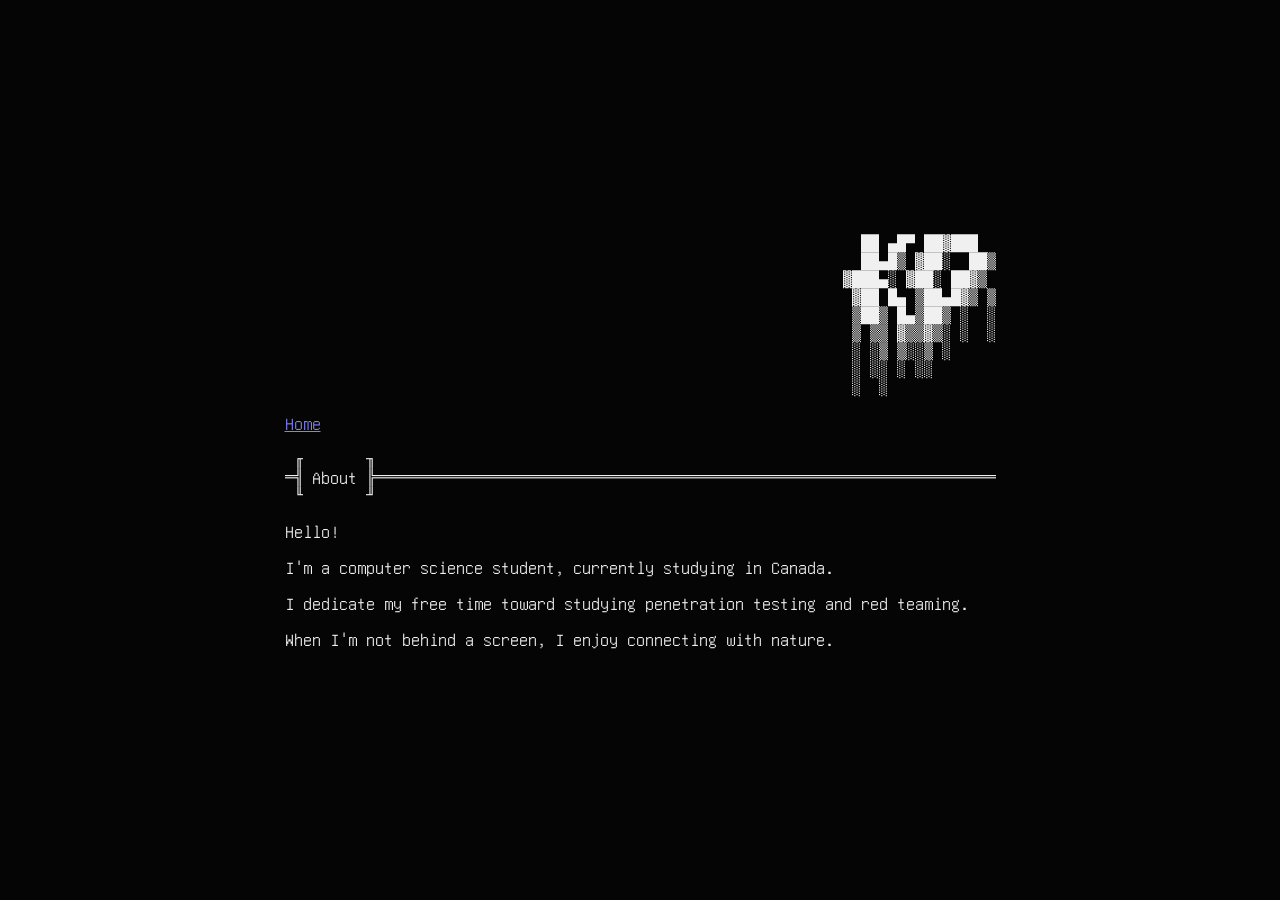
==== about.html @ f803a79c "reset repo" ====
<html>
<head>
  <title>kipair's about</title>
  <meta charset="utf-8">
  <link rel="stylesheet" href="./css/styles.css">
</head>

<body>
  <pre>
                                                                ██ ▄█▀ ██▓███
                                                                ██▄█▒ ▓██░  ██▒
                                                              ▓███▄░ ▓██░ ██▓▒
                                                               ▓██ █▄ ▒██▄█▓▒ ▒
                                                               ▒██▒ █▄▒██▒ ░  ░
                                                               ▒ ▒▒ ▓▒▒▓▒░ ░  ░
                                                               ░ ░▒ ▒░░▒ ░
                                                               ░ ░░ ░ ░░
                                                               ░  ░

<a class="back-link" href="./index.html">Home</a>

 ╓       ╖
═╣ About ╠═════════════════════════════════════════════════════════════════════
 ╙       ╜

Hello!

I'm a computer science student, currently studying in Canada.

I dedicate my free time toward studying penetration testing and red teaming.

When I'm not behind a screen, I enjoy connecting with nature.
  </pre>
</body>
</html>
---- css/styles.css ----
body {
    margin: 0;
    min-height: 100vh;
    background: #050505;
    color: #F0F0F0;
    display: flex;
    justify-content: center;
    align-items: center;
}

.text {
    align-items: flex-start;
    padding-top: 10vh;
}

pre {
    font-family: "unifont", "Lucida Console", monospace, Monaco;
    font-size: 18px;
    line-height: 1;
    text-align: left;
    display: inline-block;
    width: max-content;
    margin: 0;
}

a {
    color: #B8B8B8;
    text-decoration: none;
}

a:hover {
    color: #F0F0F0;
}

.back-link {
    color: #8181ff;
    text-decoration: underline;
}

.back-link:hover {
    color: #b0b0ff;
}

.text-link {
    color: #9eff81;
    text-decoration: underline;
}

.text-link:hover {
    color: #c4ffb2;
}

@font-face {
    font-family: "unifont";
    src: url("../fonts/unifont.woff2") format("woff");
}
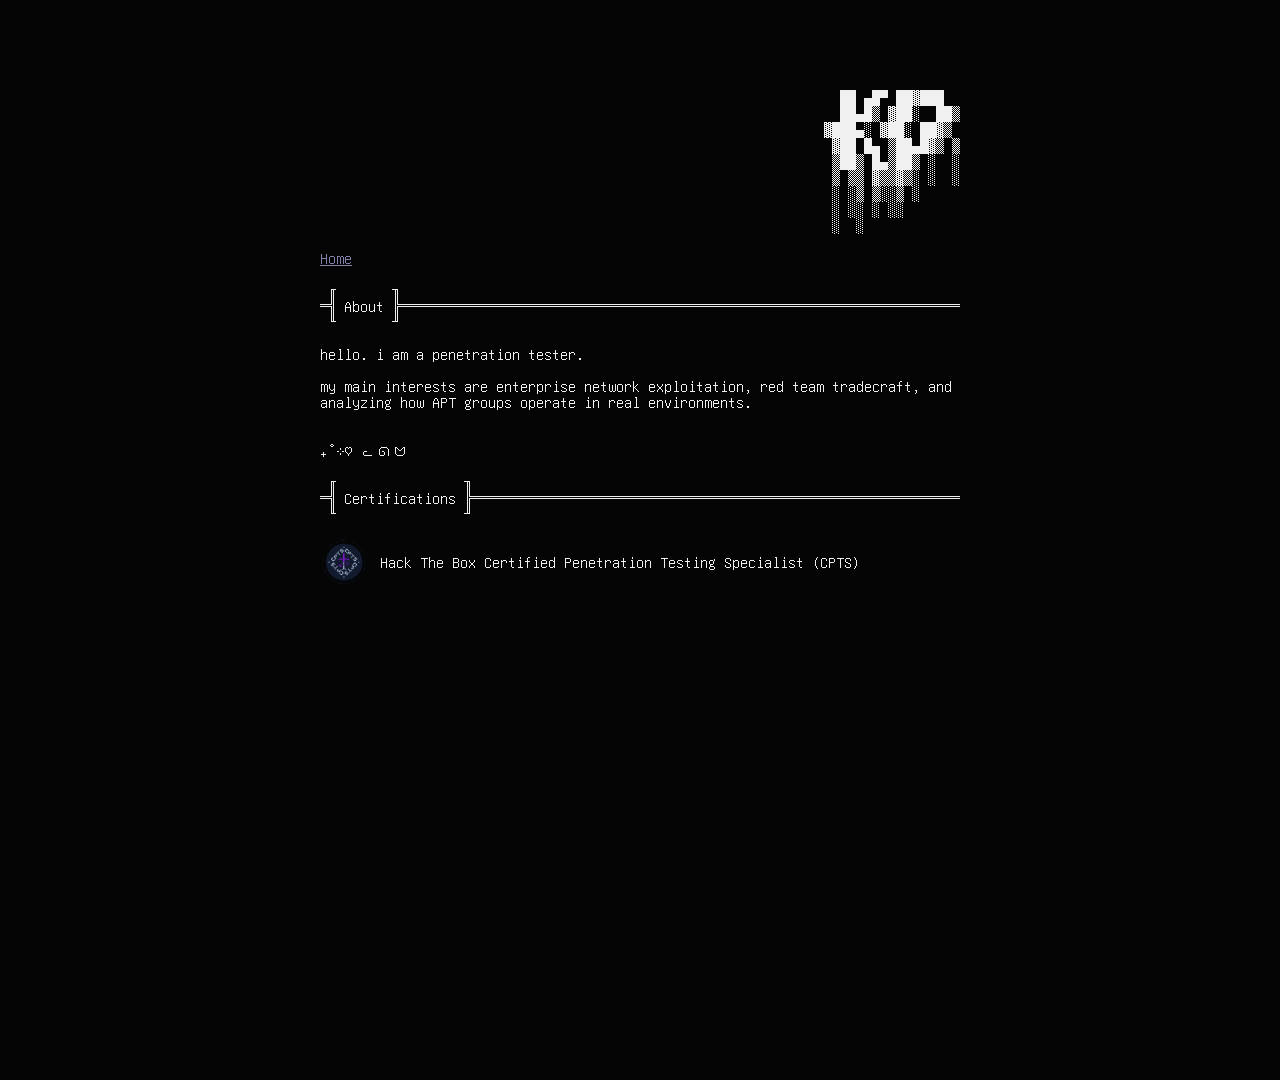
==== commit 1f2054dd: "Initial commit" ====
--- a/about.html
+++ b/about.html
@@ -5,32 +5,43 @@
   <link rel="stylesheet" href="./css/styles.css">
 </head>
 
-<body>
-  <pre>
-                                                                ██ ▄█▀ ██▓███
-                                                                ██▄█▒ ▓██░  ██▒
-                                                              ▓███▄░ ▓██░ ██▓▒
-                                                               ▓██ █▄ ▒██▄█▓▒ ▒
-                                                               ▒██▒ █▄▒██▒ ░  ░
-                                                               ▒ ▒▒ ▓▒▒▓▒░ ░  ░
-                                                               ░ ░▒ ▒░░▒ ░
-                                                               ░ ░░ ░ ░░
-                                                               ░  ░
+<body class="container">
+<pre>
+                                                                 ██ ▄█▀ ██▓███
+                                                                 ██▄█▒ ▓██░  ██▒
+                                                               ▓███▄░ ▓██░ ██▓▒
+                                                                ▓██ █▄ ▒██▄█▓▒ ▒
+                                                                ▒██▒ █▄▒██▒ ░  ░
+                                                                ▒ ▒▒ ▓▒▒▓▒░ ░  ░
+                                                                ░ ░▒ ▒░░▒ ░
+                                                                ░ ░░ ░ ░░
+                                                                ░  ░
+</pre>
+  <p><a class="text-link" href="./index.html">Home</a></p>
+<pre>
+ ╓       ╖
+═╣ About ╠══════════════════════════════════════════════════════════════════════
+ ╙       ╜
+</pre>
 
-<a class="back-link" href="./index.html">Home</a>
+  <p>hello. i am a penetration tester.</p>
+  
+  <p>my main interests are enterprise network exploitation, red team tradecraft, and analyzing how APT groups operate in real environments.</p>
 
- ╓       ╖
-═╣ About ╠═════════════════════════════════════════════════════════════════════
- ╙       ╜
+  <br>
 
-Hello!
+  <p>₊˚⊹♡ ᓚᘏᗢ</p>
+<pre>
+ ╓                ╖
+═╣ Certifications ╠═════════════════════════════════════════════════════════════
+ ╙                ╜
+</pre>
 
-I'm a computer science student, currently studying in Canada.
+<div class="cert-row">
+  <img src="images/cpts.png" alt="CPTS">
+  <span>Hack The Box Certified Penetration Testing Specialist (CPTS)</span>
+</div>
 
-I dedicate my free time toward studying penetration testing and red teaming.
-
-When I'm not behind a screen, I enjoy connecting with nature.
-  </pre>
 </body>
 </html>
 
--- a/css/styles.css
+++ b/css/styles.css
@@ -1,26 +1,38 @@
+/* Theming and design heavily inspired from https://tmp0ut.sh/ */
+
 body {
     margin: 0;
     min-height: 100vh;
     background: #050505;
     color: #F0F0F0;
-    display: flex;
-    justify-content: center;
-    align-items: center;
+    font-family: "unifont", "Lucida Console", monospace, Monaco;
+    font-size: 16px;
+    line-height: 1;
 }
 
-.text {
-    align-items: flex-start;
+.container {
+    width: 80ch;
+    margin: 0 auto;
     padding-top: 10vh;
+    padding-bottom: 10vh;
+}
+
+.centered-page {
+    display: flex;
+    align-items: center;
+    justify-content: center;
+    padding: 0;
+}
+
+p {
+    margin: 0 0 16px 0;
+    text-align: left;
 }
 
 pre {
-    font-family: "unifont", "Lucida Console", monospace, Monaco;
-    font-size: 18px;
-    line-height: 1;
-    text-align: left;
-    display: inline-block;
-    width: max-content;
-    margin: 0;
+    font-family: inherit;
+    margin: 0 0 16px 0;
+    white-space: pre;
 }
 
 a {
@@ -32,25 +44,63 @@
     color: #F0F0F0;
 }
 
-.back-link {
-    color: #8181ff;
+.text-link {
+    color: #8181AA;
     text-decoration: underline;
-}
-
-.back-link:hover {
-    color: #b0b0ff;
-}
-
-.text-link {
-    color: #9eff81;
-    text-decoration: underline;
-}
-
-.text-link:hover {
-    color: #c4ffb2;
 }
 
 @font-face {
     font-family: "unifont";
     src: url("../fonts/unifont.woff2") format("woff");
+}
+
+/* nuke the highlight.js background box and styling entirely */
+pre code.hljs {
+    background: transparent !important;
+    padding: 0 !important;
+    border: none !important;
+    box-shadow: none !important;
+    padding-left: 2ch !important; 
+    padding-right: 2ch !important;
+    font-family: "unifont", "Lucida Console", monospace, Monaco !important;
+    font-size: 16px !important;
+}
+
+/* TERMINAL BOXES */
+
+.vx-box {
+    border: 1px solid #F0F0F0;
+    padding: 2.8ch 0.6ch;
+    margin: 25px 0 16px 0;
+    position: relative;
+    border-radius: 0;
+}
+
+.vx-label {
+    position: absolute;
+    top: -9px;
+    left: 1ch;
+    background: #050505;
+    padding: 0 1ch;
+    color: #F0F0F0;
+    font-size: 14px;
+}
+
+/* removes default bottom margin inside the box and enables scrolling for long lines */
+.vx-box pre {
+    margin: 0;
+    overflow-x: auto;
+}
+
+.cert-row {
+    display: flex;
+    align-items: center; /* Guarantees mathematical vertical centering */
+    gap: 1.5ch;          /* Fixed horizontal space between image and text */
+    margin-bottom: 16px; /* Exact uniform gap between certification rows */
+}
+
+.cert-row img {
+    height: 3em;       /* Standardized logo height */
+    width: auto;         /* Preserves aspect ratio without stretching */
+    flex-shrink: 0;      /* Prevents image from shrinking on small screens */
 }
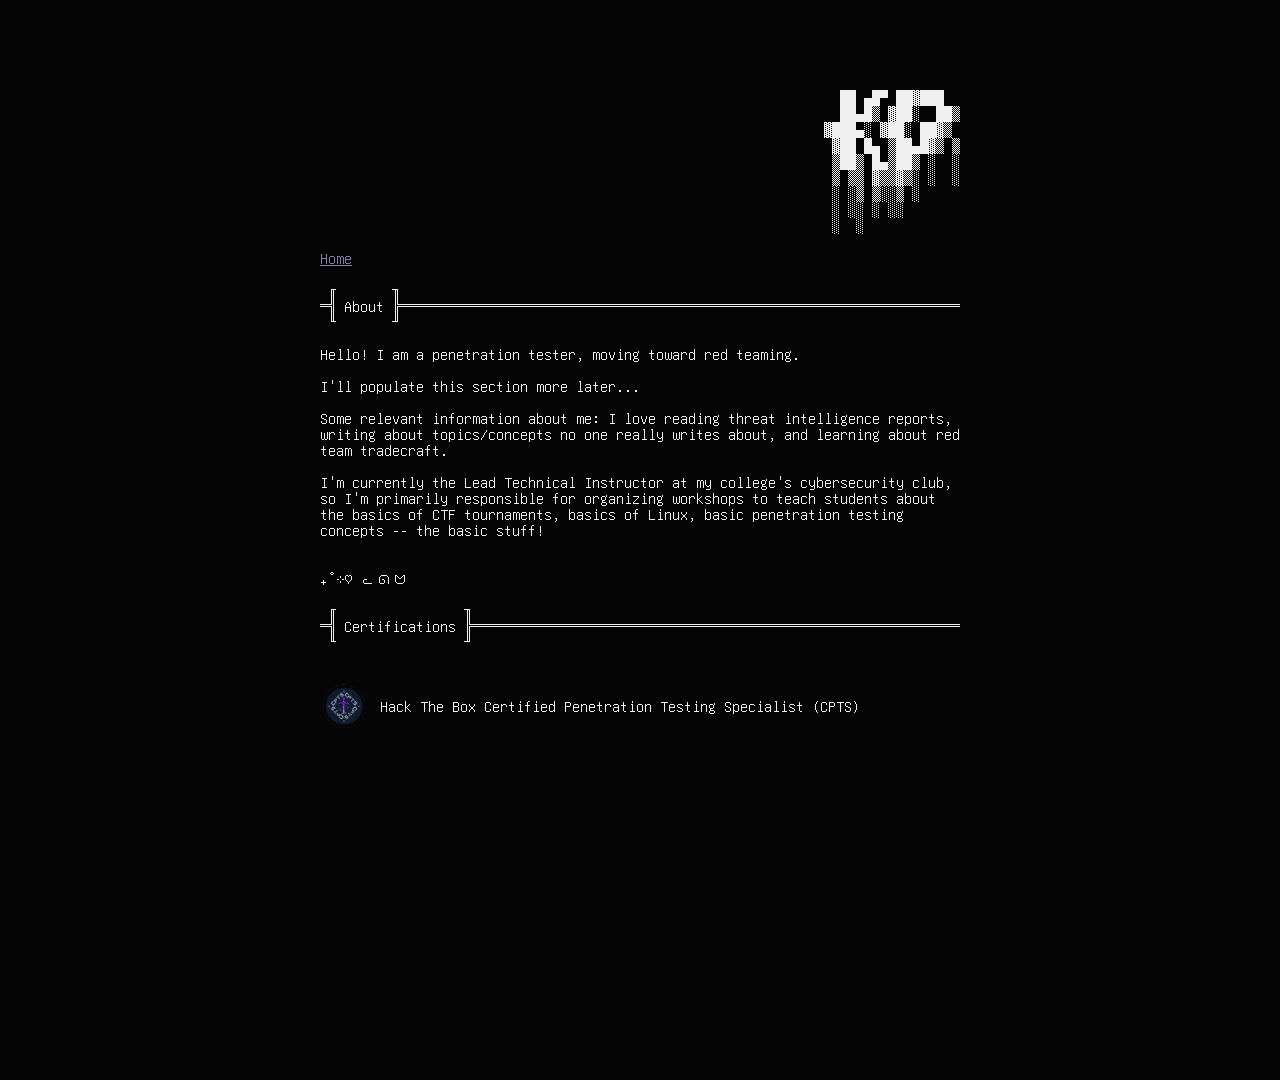
==== commit 4e4bb3c5: "Added blog #2" ====
--- a/about.html
+++ b/about.html
@@ -1,6 +1,6 @@
 <html>
 <head>
-  <title>kipair's about</title>
+  <title>Kipair's About</title>
   <meta charset="utf-8">
   <link rel="stylesheet" href="./css/styles.css">
 </head>
@@ -24,9 +24,13 @@
  ╙       ╜
 </pre>
 
-  <p>hello. i am a penetration tester.</p>
-  
-  <p>my main interests are enterprise network exploitation, red team tradecraft, and analyzing how APT groups operate in real environments.</p>
+  <p>Hello! I am a penetration tester, moving toward red teaming.</p>
+
+  <p>I'll populate this section more later...</p>
+
+  <p>Some relevant information about me: I love reading threat intelligence reports, writing about topics/concepts no one really writes about, and learning about red team tradecraft.</p>
+
+  <p>I'm currently the Lead Technical Instructor at my college's cybersecurity club, so I'm primarily responsible for organizing workshops to teach students about the basics of CTF tournaments, basics of Linux, basic penetration testing concepts -- the basic stuff!</p>
 
   <br>
 
--- a/css/styles.css
+++ b/css/styles.css
@@ -22,6 +22,13 @@
     align-items: center;
     justify-content: center;
     padding: 0;
+}
+
+img {
+    max-width: 100%;
+    height: auto;
+    display: block;
+    margin: 16px 0;
 }
 
 p {
@@ -103,4 +110,28 @@
     height: 3em;       /* Standardized logo height */
     width: auto;         /* Preserves aspect ratio without stretching */
     flex-shrink: 0;      /* Prevents image from shrinking on small screens */
+}
+
+/* IMAGES */
+.expandable {
+    cursor: zoom-in;
+}
+
+dialog {
+    background: transparent;
+    border: none;
+    padding: 0;
+    max-width: 90vw;
+    max-height: 90vh;
+}
+
+dialog::backdrop {
+    background: rgba(5, 5, 5, 0.9);
+}
+
+dialog img {
+    max-width: 90vw;
+    max-height: 90vh;
+    border: 1px solid #F0F0F0;
+    cursor: zoom-out;
 }
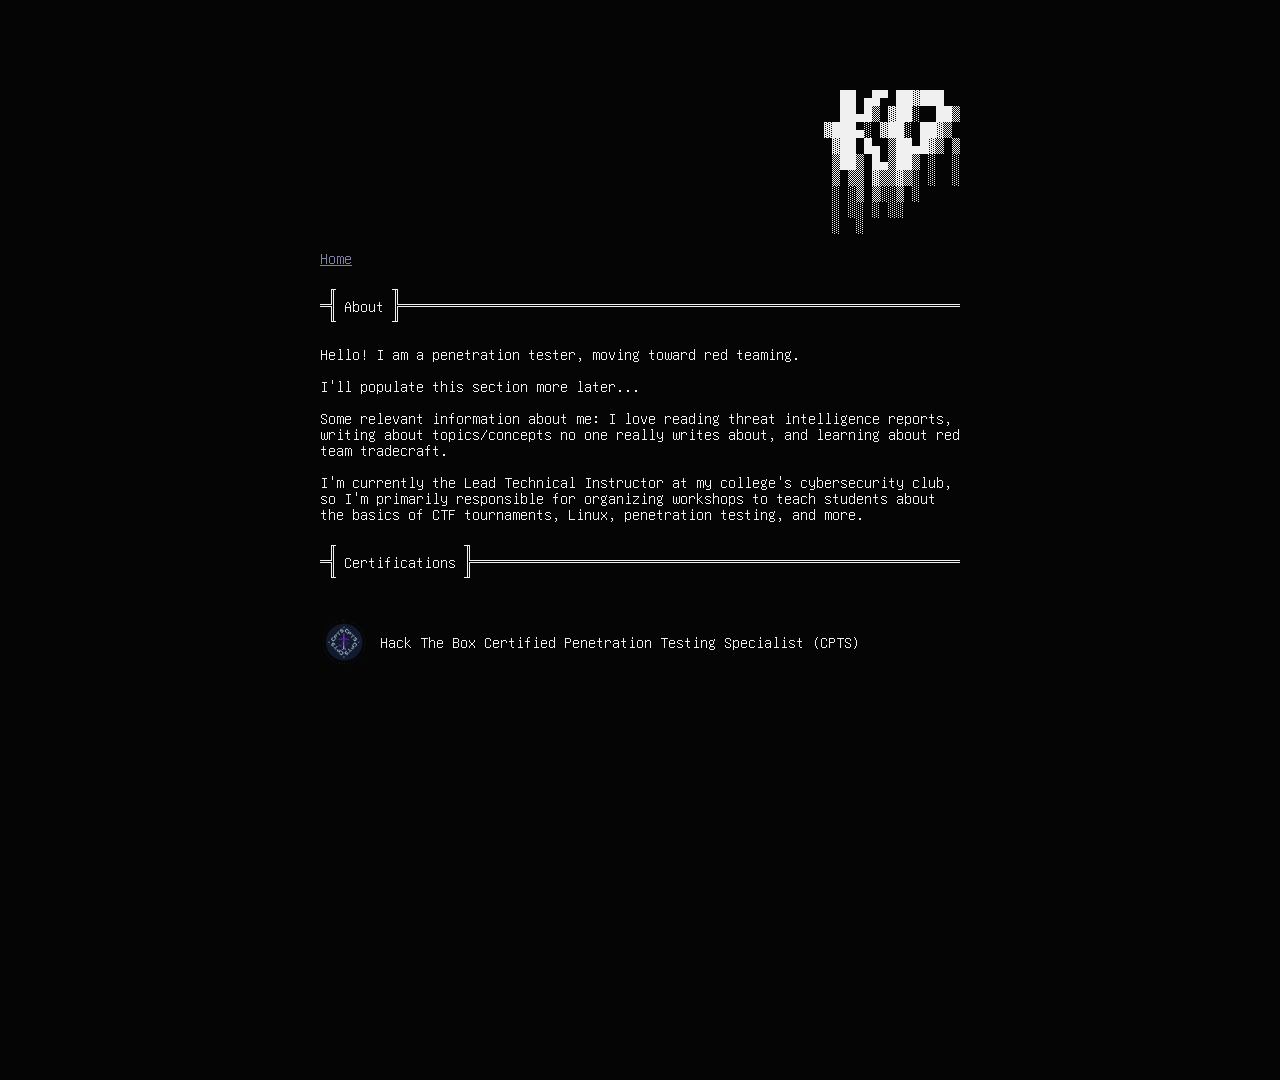
==== commit 545244fb: "Update about.html" ====
--- a/about.html
+++ b/about.html
@@ -30,11 +30,8 @@
 
   <p>Some relevant information about me: I love reading threat intelligence reports, writing about topics/concepts no one really writes about, and learning about red team tradecraft.</p>
 
-  <p>I'm currently the Lead Technical Instructor at my college's cybersecurity club, so I'm primarily responsible for organizing workshops to teach students about the basics of CTF tournaments, basics of Linux, basic penetration testing concepts -- the basic stuff!</p>
-
-  <br>
-
-  <p>₊˚⊹♡ ᓚᘏᗢ</p>
+  <p>I'm currently the Lead Technical Instructor at my college's cybersecurity club, so I'm primarily responsible for organizing workshops to teach students about the basics of CTF tournaments, Linux, penetration testing, and more.</p>
+  
 <pre>
  ╓                ╖
 ═╣ Certifications ╠═════════════════════════════════════════════════════════════
--- a/css/styles.css
+++ b/css/styles.css
@@ -1,4 +1,4 @@
-/* Theming and design heavily inspired from https://tmp0ut.sh/ */
+/* Theming and design heavily inspired from https://tmp0ut.sh/ */ 
 
 body {
     margin: 0;
@@ -134,4 +134,4 @@
     max-height: 90vh;
     border: 1px solid #F0F0F0;
     cursor: zoom-out;
-}+}
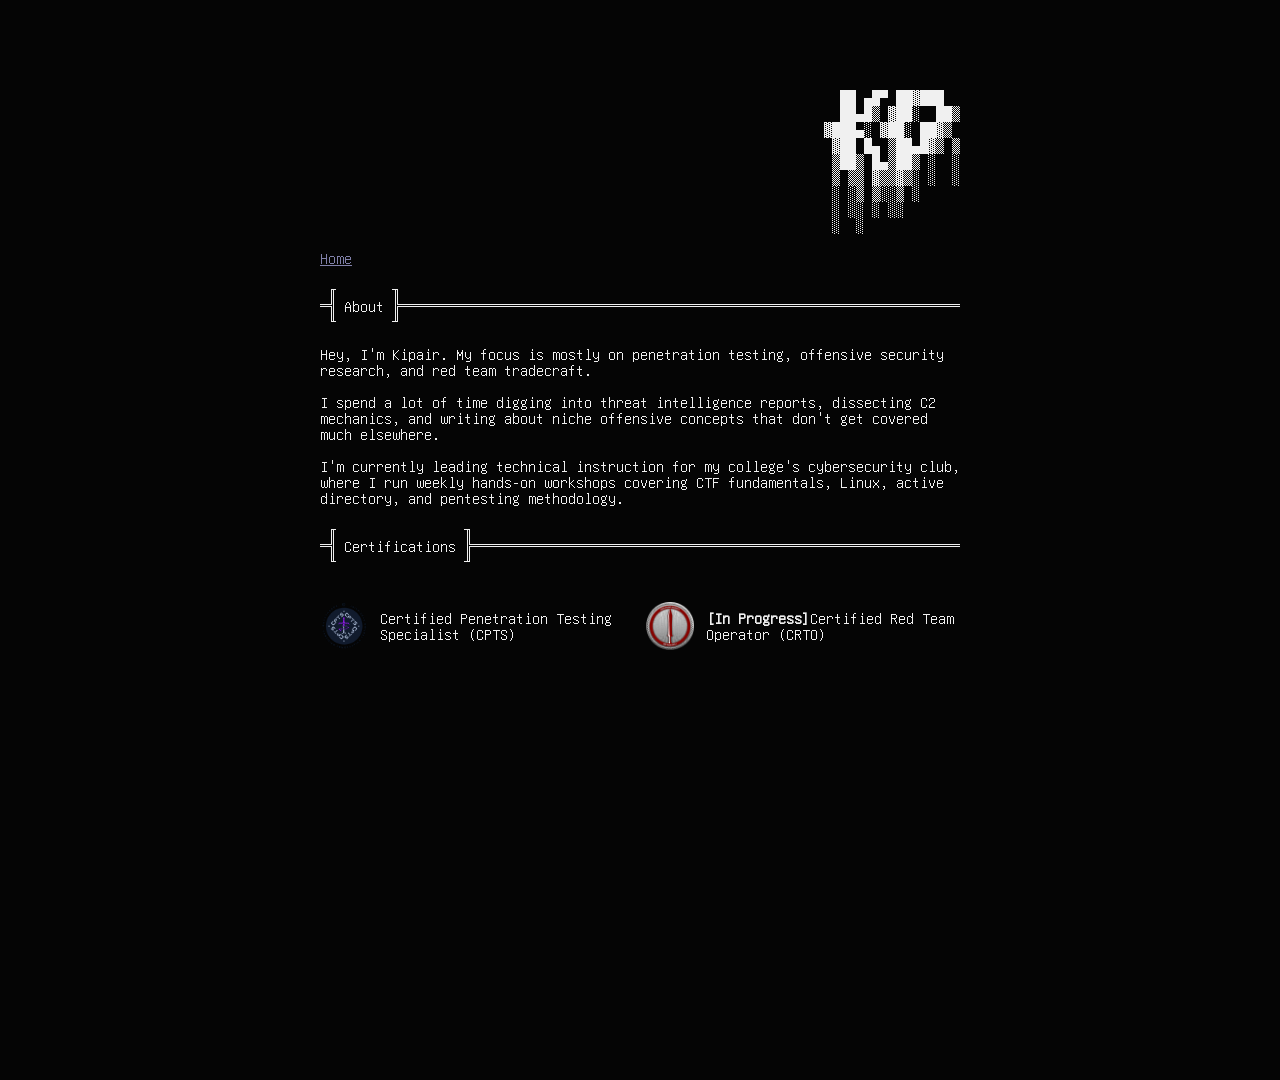
==== commit a60b428e: "Update about.html" ====
--- a/about.html
+++ b/about.html
@@ -24,14 +24,11 @@
  ╙       ╜
 </pre>
 
-  <p>Hello! I am a penetration tester, moving toward red teaming.</p>
+  <p>Hey, I'm Kipair. My focus is mostly on penetration testing, offensive security research, and red team tradecraft.</p>
 
-  <p>I'll populate this section more later...</p>
-
-  <p>Some relevant information about me: I love reading threat intelligence reports, writing about topics/concepts no one really writes about, and learning about red team tradecraft.</p>
-
-  <p>I'm currently the Lead Technical Instructor at my college's cybersecurity club, so I'm primarily responsible for organizing workshops to teach students about the basics of CTF tournaments, Linux, penetration testing, and more.</p>
+  <p>I spend a lot of time digging into threat intelligence reports, dissecting C2 mechanics, and writing about niche offensive concepts that don't get covered much elsewhere.</p>
   
+  <p>I'm currently leading technical instruction for my college's cybersecurity club, where I run weekly hands-on workshops covering CTF fundamentals, Linux, active directory, and pentesting methodology.</p>
 <pre>
  ╓                ╖
 ═╣ Certifications ╠═════════════════════════════════════════════════════════════
@@ -40,7 +37,10 @@
 
 <div class="cert-row">
   <img src="images/cpts.png" alt="CPTS">
-  <span>Hack The Box Certified Penetration Testing Specialist (CPTS)</span>
+  <span>Certified Penetration Testing Specialist (CPTS)</span>
+
+  <img src="images/crto.png" alt="CRTO">
+  <span><b>[In Progress]</b>Certified Red Team Operator (CRTO)</span>
 </div>
 
 </body>
--- a/css/styles.css
+++ b/css/styles.css
@@ -8,6 +8,11 @@
     font-family: "unifont", "Lucida Console", monospace, Monaco;
     font-size: 16px;
     line-height: 1;
+}
+
+html {
+    -webkit-text-size-adjust: 100%;
+    text-size-adjust: 100%;
 }
 
 .container {
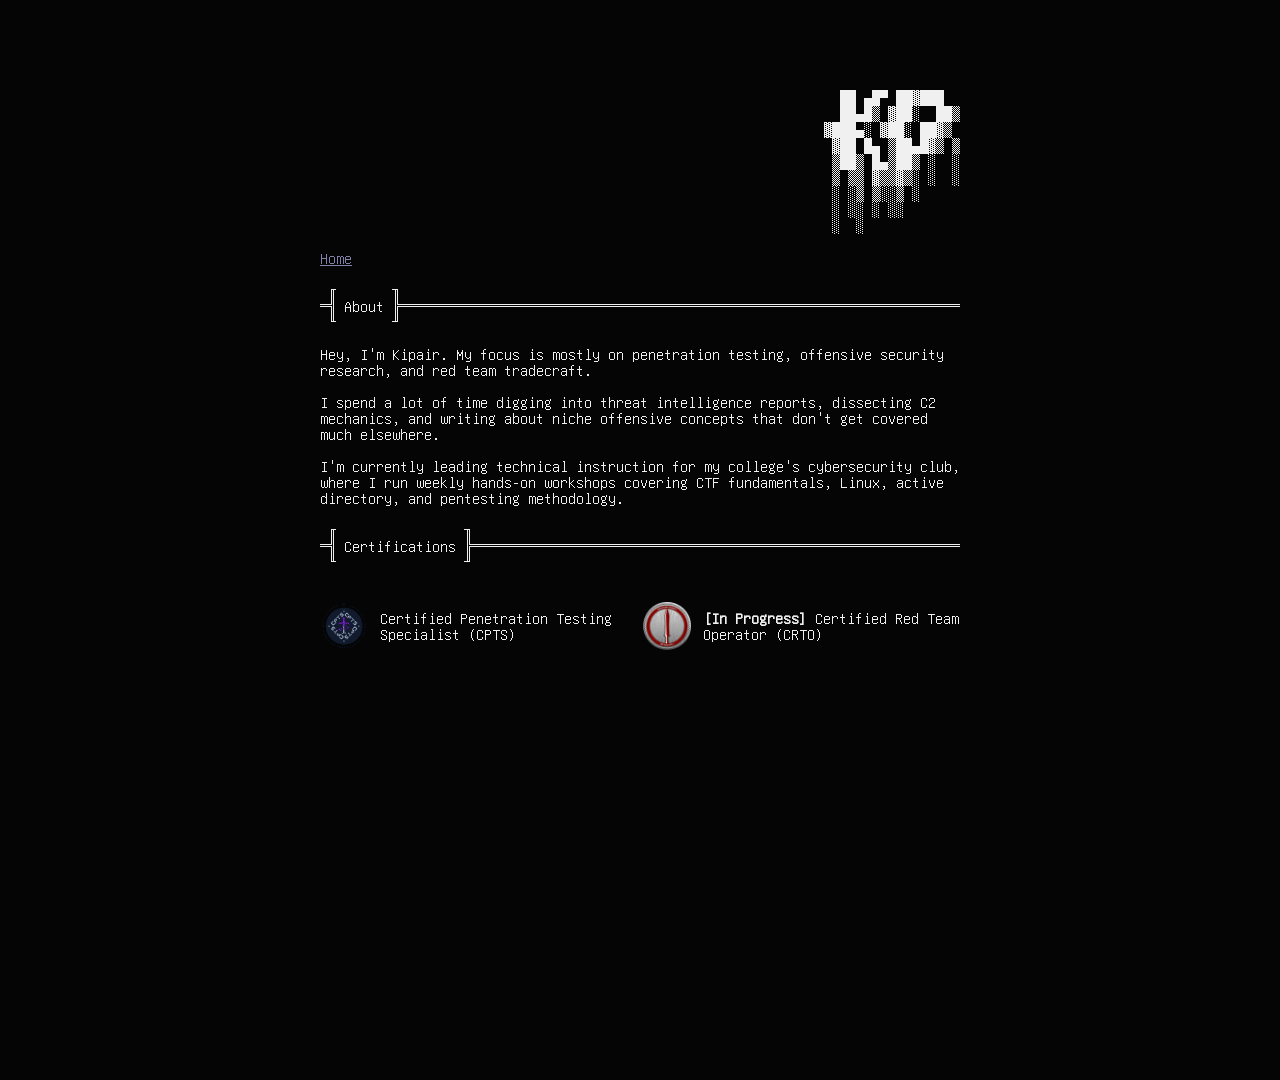
==== commit c4e45212: "Update about.html" ====
--- a/about.html
+++ b/about.html
@@ -40,7 +40,7 @@
   <span>Certified Penetration Testing Specialist (CPTS)</span>
 
   <img src="images/crto.png" alt="CRTO">
-  <span><b>[In Progress]</b>Certified Red Team Operator (CRTO)</span>
+  <span><b>[In Progress]</b> Certified Red Team Operator (CRTO)</span>
 </div>
 
 </body>
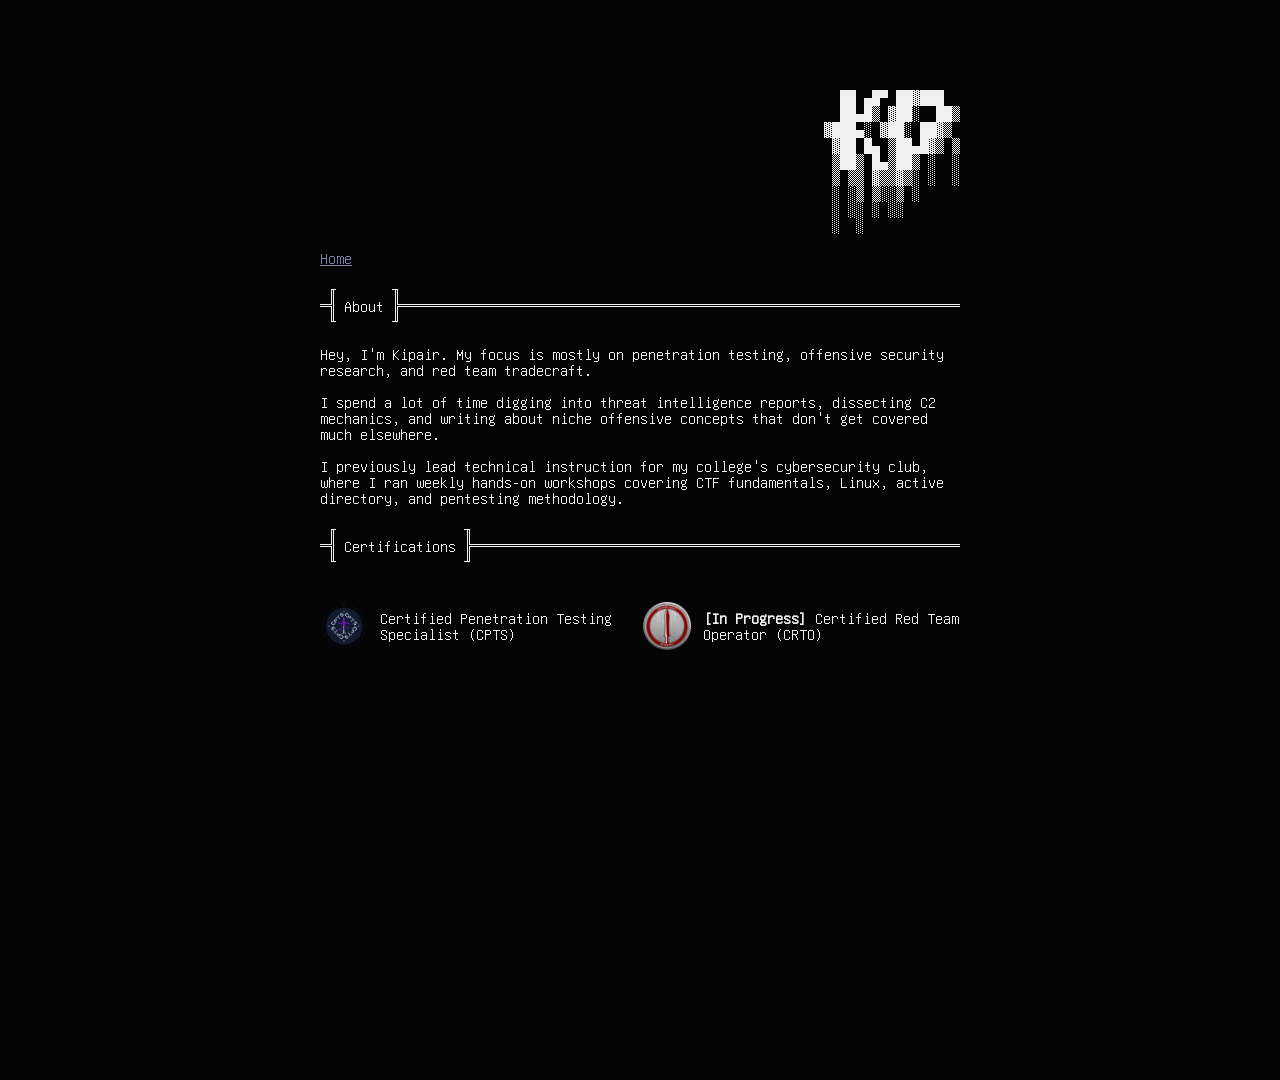
==== commit 1e53e293: "Update about.html" ====
--- a/about.html
+++ b/about.html
@@ -28,7 +28,7 @@
 
   <p>I spend a lot of time digging into threat intelligence reports, dissecting C2 mechanics, and writing about niche offensive concepts that don't get covered much elsewhere.</p>
   
-  <p>I'm currently leading technical instruction for my college's cybersecurity club, where I run weekly hands-on workshops covering CTF fundamentals, Linux, active directory, and pentesting methodology.</p>
+  <p>I previously lead technical instruction for my college's cybersecurity club, where I ran weekly hands-on workshops covering CTF fundamentals, Linux, active directory, and pentesting methodology.</p>
 <pre>
  ╓                ╖
 ═╣ Certifications ╠═════════════════════════════════════════════════════════════
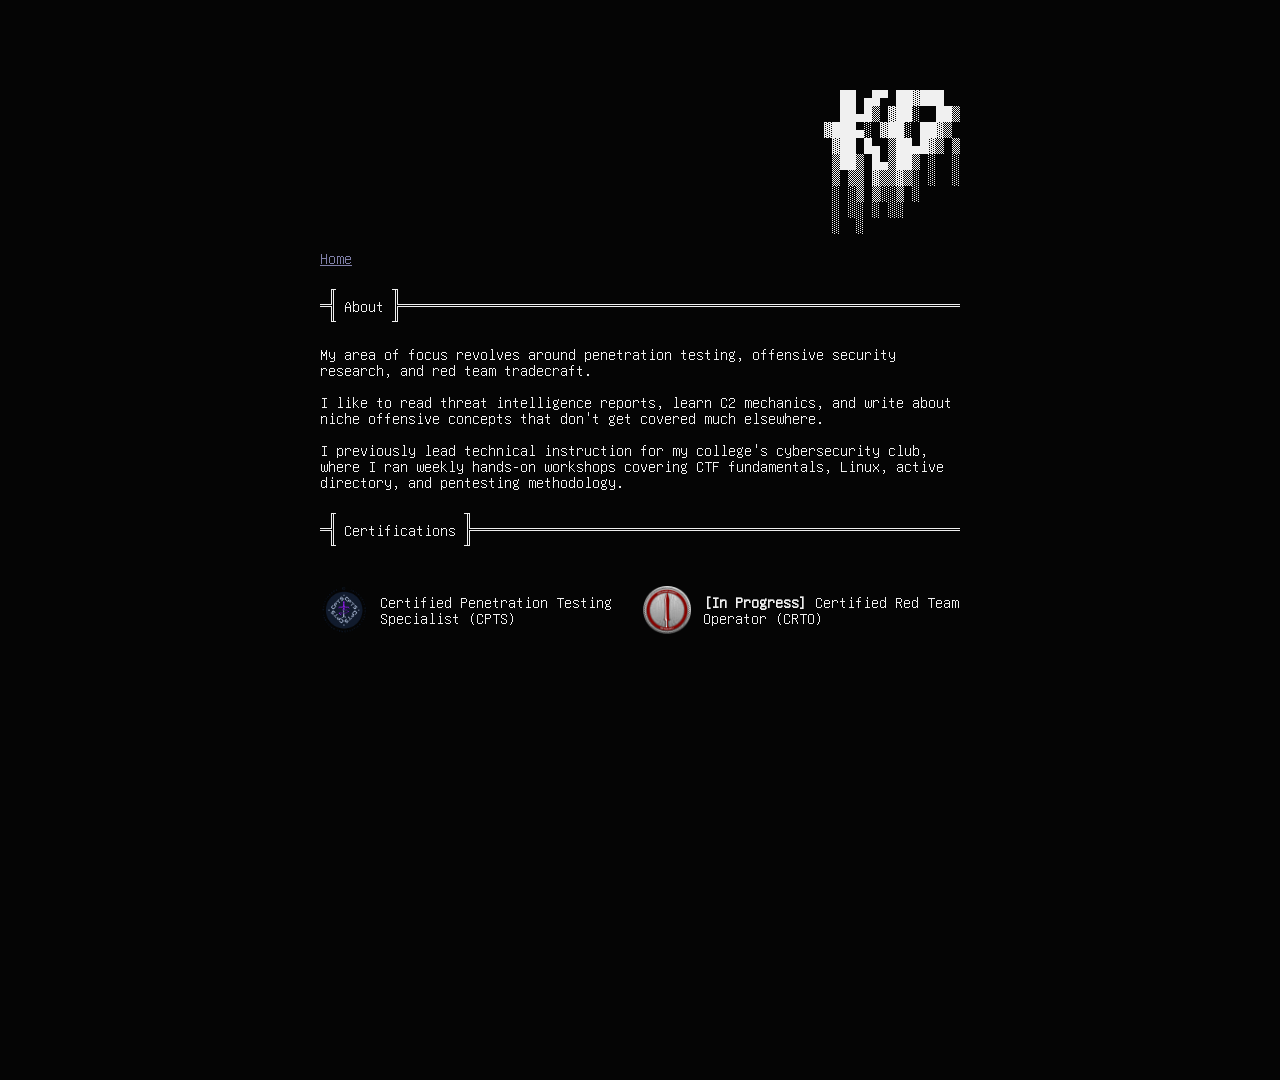
==== commit c8e0345e: "Update about.html" ====
--- a/about.html
+++ b/about.html
@@ -24,11 +24,12 @@
  ╙       ╜
 </pre>
 
-  <p>Hey, I'm Kipair. My focus is mostly on penetration testing, offensive security research, and red team tradecraft.</p>
+  <p>My area of focus revolves around penetration testing, offensive security research, and red team tradecraft.</p>
 
-  <p>I spend a lot of time digging into threat intelligence reports, dissecting C2 mechanics, and writing about niche offensive concepts that don't get covered much elsewhere.</p>
+  <p>I like to read threat intelligence reports, learn C2 mechanics, and write about niche offensive concepts that don't get covered much elsewhere.</p>
   
   <p>I previously lead technical instruction for my college's cybersecurity club, where I ran weekly hands-on workshops covering CTF fundamentals, Linux, active directory, and pentesting methodology.</p>
+  
 <pre>
  ╓                ╖
 ═╣ Certifications ╠═════════════════════════════════════════════════════════════
